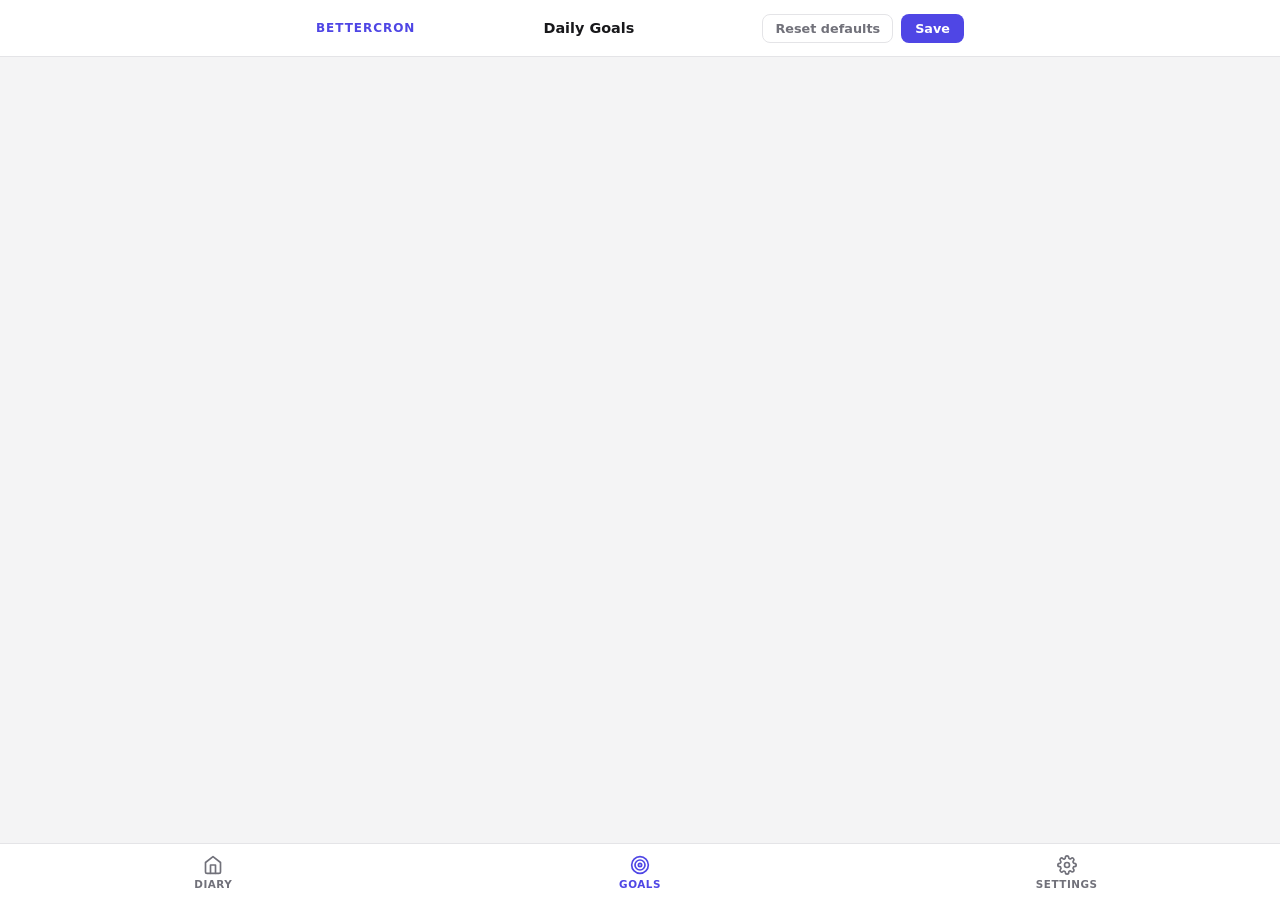
==== goals.html @ 749c4f25 "Initial release — BetterCron nutrition tracker Features: USDA + Open Food Facts food search, barcode" ====
<!DOCTYPE html>
<html lang="en">
<head>
  <meta charset="UTF-8">
  <meta name="viewport" content="width=device-width, initial-scale=1.0">
  <title>Daily Goals · BetterCron</title>
  <link rel="stylesheet" href="style.css">
</head>
<body>

<header id="app-header">
  <div class="container">
    <div class="header-inner">
      <h1>BetterCron</h1>
      <span style="font-size:.9rem;font-weight:600">Daily Goals</span>
      <div style="display:flex;gap:8px">
        <button id="btn-reset" class="btn-ghost" style="padding:6px 12px;font-size:.8rem">Reset defaults</button>
        <button id="btn-save" class="btn-primary" style="padding:6px 14px;font-size:.8rem">Save</button>
      </div>
    </div>
  </div>
</header>

<main style="padding:16px 0 8px">
  <div class="container stack" id="goals-container">
    <!-- Rendered by JS -->
  </div>
</main>

<nav id="bottom-nav">
  <a href="index.html" class="nav-item">
    <svg viewBox="0 0 24 24" fill="none" stroke="currentColor" stroke-width="2" stroke-linecap="round" stroke-linejoin="round">
      <path d="M3 9l9-7 9 7v11a2 2 0 01-2 2H5a2 2 0 01-2-2z"/><polyline points="9 22 9 12 15 12 15 22"/>
    </svg>
    Diary
  </a>
  <a href="goals.html" class="nav-item active">
    <svg viewBox="0 0 24 24" fill="none" stroke="currentColor" stroke-width="2" stroke-linecap="round" stroke-linejoin="round">
      <circle cx="12" cy="12" r="10"/><circle cx="12" cy="12" r="6"/><circle cx="12" cy="12" r="2"/>
    </svg>
    Goals
  </a>
  <a href="settings.html" class="nav-item">
    <svg viewBox="0 0 24 24" fill="none" stroke="currentColor" stroke-width="2" stroke-linecap="round" stroke-linejoin="round">
      <circle cx="12" cy="12" r="3"/><path d="M19.4 15a1.65 1.65 0 00.33 1.82l.06.06a2 2 0 010 2.83 2 2 0 01-2.83 0l-.06-.06a1.65 1.65 0 00-1.82-.33 1.65 1.65 0 00-1 1.51V21a2 2 0 01-4 0v-.09A1.65 1.65 0 009 19.4a1.65 1.65 0 00-1.82.33l-.06.06a2 2 0 01-2.83-2.83l.06-.06A1.65 1.65 0 004.68 15a1.65 1.65 0 00-1.51-1H3a2 2 0 010-4h.09A1.65 1.65 0 004.6 9a1.65 1.65 0 00-.33-1.82l-.06-.06a2 2 0 012.83-2.83l.06.06A1.65 1.65 0 009 4.68a1.65 1.65 0 001-1.51V3a2 2 0 014 0v.09a1.65 1.65 0 001 1.51 1.65 1.65 0 001.82-.33l.06-.06a2 2 0 012.83 2.83l-.06.06A1.65 1.65 0 0019.4 9a1.65 1.65 0 001.51 1H21a2 2 0 010 4h-.09a1.65 1.65 0 00-1.51 1z"/>
    </svg>
    Settings
  </a>
</nav>

<script type="module">
import { NUTRIENT_META, DEFAULT_GOALS } from './js/nutrients.js';
import { getGoals, setGoals } from './js/storage.js';

const goals = getGoals();
const container = document.getElementById('goals-container');

const groups = [
  { title: 'Macronutrients', ids: [1008, 1003, 1005, 1004, 1079] },
  { title: 'Vitamins', ids: [1106, 1162, 1114, 1109, 1185, 1165, 1166, 1167, 1175, 1178, 1177] },
  { title: 'Minerals', ids: [1087, 1089, 1090, 1092, 1093, 1095] },
];

for (const group of groups) {
  const card = document.createElement('div');
  card.className = 'card goals-group';

  const title = document.createElement('div');
  title.className = 'goals-group-title';
  title.style.padding = '14px 16px 6px';
  title.textContent = group.title;
  card.appendChild(title);

  for (const id of group.ids) {
    const meta = NUTRIENT_META.find(n => n.id === id);
    if (!meta) continue;

    const row = document.createElement('div');
    row.className = 'goal-row';
    row.innerHTML = `
      <span class="goal-name">${meta.name}</span>
      <div class="goal-input-wrap">
        <input class="goal-input" type="number" data-id="${id}" value="${goals[id] ?? meta.defaultGoal}" min="0" step="${meta.unit === 'kcal' ? 50 : meta.defaultGoal < 5 ? 0.1 : 1}">
        <span class="goal-unit">${meta.unit}</span>
      </div>`;
    card.appendChild(row);
  }

  container.appendChild(card);
}

document.getElementById('btn-save').addEventListener('click', () => {
  const inputs = document.querySelectorAll('.goal-input');
  const newGoals = {};
  inputs.forEach(input => {
    const id  = parseInt(input.dataset.id);
    const val = parseFloat(input.value);
    if (!isNaN(val) && val > 0) newGoals[id] = val;
  });
  setGoals(newGoals);
  showToast('Goals saved!');
});

document.getElementById('btn-reset').addEventListener('click', () => {
  if (!confirm('Reset all goals to default values?')) return;
  setGoals(DEFAULT_GOALS);
  document.querySelectorAll('.goal-input').forEach(input => {
    const meta = NUTRIENT_META.find(n => n.id === parseInt(input.dataset.id));
    if (meta) input.value = meta.defaultGoal;
  });
  showToast('Goals reset to defaults');
});

function showToast(msg) {
  const existing = document.querySelector('.success-toast');
  if (existing) existing.remove();
  const el = document.createElement('div');
  el.className = 'success-toast';
  el.textContent = msg;
  document.body.appendChild(el);
  setTimeout(() => el.remove(), 2100);
}
</script>
</body>
</html>
---- style.css ----
/* ── CSS Variables ──────────────────────────────────────────────── */
:root {
  --bg:        #f4f4f5;
  --surface:   #ffffff;
  --surface2:  #f9f9fb;
  --border:    #e4e4e7;
  --text:      #18181b;
  --text-muted:#71717a;
  --accent:    #4f46e5;
  --accent-lt: #eef2ff;
  --success:   #10b981;
  --warning:   #f59e0b;
  --danger:    #ef4444;
  --protein:   #3b82f6;
  --carbs:     #f59e0b;
  --fat:       #f43f5e;
  --fiber:     #10b981;
  --shadow:    0 1px 3px rgba(0,0,0,.08), 0 1px 2px rgba(0,0,0,.04);
  --radius:    12px;
  --radius-lg: 16px;
}

@media (prefers-color-scheme: dark) {
  :root {
    --bg:        #09090b;
    --surface:   #18181b;
    --surface2:  #27272a;
    --border:    #3f3f46;
    --text:      #fafafa;
    --text-muted:#a1a1aa;
    --accent-lt: #1e1b4b;
    --shadow:    0 1px 3px rgba(0,0,0,.4);
  }
}

/* ── Reset ──────────────────────────────────────────────────────── */
*, *::before, *::after { box-sizing: border-box; margin: 0; padding: 0; }

html { font-size: 16px; -webkit-text-size-adjust: 100%; }

body {
  font-family: -apple-system, BlinkMacSystemFont, 'Segoe UI', system-ui, sans-serif;
  background: var(--bg);
  color: var(--text);
  min-height: 100dvh;
  padding-bottom: 80px;
}

button { cursor: pointer; font: inherit; }
input  { font: inherit; }
a      { color: inherit; text-decoration: none; }

/* ── Layout ─────────────────────────────────────────────────────── */
.container {
  max-width: 680px;
  margin: 0 auto;
  padding: 0 16px;
}

/* ── Header ─────────────────────────────────────────────────────── */
#app-header {
  background: var(--surface);
  border-bottom: 1px solid var(--border);
  position: sticky;
  top: 0;
  z-index: 10;
}

.header-inner {
  display: flex;
  align-items: center;
  justify-content: space-between;
  height: 56px;
  gap: 8px;
}

.header-inner h1 {
  font-size: .75rem;
  font-weight: 700;
  letter-spacing: .08em;
  text-transform: uppercase;
  color: var(--accent);
}

.date-nav {
  display: flex;
  align-items: center;
  gap: 6px;
}

.date-nav .date-label {
  font-size: .9rem;
  font-weight: 600;
  min-width: 120px;
  text-align: center;
}

.btn-icon {
  display: flex;
  align-items: center;
  justify-content: center;
  width: 36px;
  height: 36px;
  border: none;
  background: var(--surface2);
  border-radius: 8px;
  color: var(--text);
  transition: background .15s;
}
.btn-icon:hover { background: var(--border); }

.btn-today {
  font-size: .75rem;
  font-weight: 600;
  padding: 4px 10px;
  border: 1px solid var(--accent);
  background: var(--accent-lt);
  color: var(--accent);
  border-radius: 6px;
  transition: background .15s;
}
.btn-today:hover { background: var(--accent); color: #fff; }
.btn-today.hidden { visibility: hidden; }

/* ── Main content ───────────────────────────────────────────────── */
main { padding: 16px 0 8px; }
.stack { display: flex; flex-direction: column; gap: 12px; }

/* ── Card ───────────────────────────────────────────────────────── */
.card {
  background: var(--surface);
  border-radius: var(--radius-lg);
  box-shadow: var(--shadow);
  overflow: hidden;
}

/* ── Macro Summary Card ─────────────────────────────────────────── */
#macro-summary {
  padding: 20px;
}

.summary-layout {
  display: flex;
  align-items: center;
  gap: 24px;
}

/* Calorie donut ring */
.calorie-ring-wrap {
  flex-shrink: 0;
  display: flex;
  flex-direction: column;
  align-items: center;
  gap: 4px;
}

.calorie-ring-wrap svg {
  width: 120px;
  height: 120px;
  transform: rotate(-90deg);
}

.ring-label {
  text-align: center;
}

.ring-label .cal-value {
  font-size: 1.6rem;
  font-weight: 700;
  line-height: 1;
  font-variant-numeric: tabular-nums;
}

.ring-label .cal-sub {
  font-size: .7rem;
  color: var(--text-muted);
  text-transform: uppercase;
  letter-spacing: .06em;
}

/* Macro bars column */
.macro-bars {
  flex: 1;
  display: flex;
  flex-direction: column;
  gap: 10px;
}

.macro-row {
  display: flex;
  flex-direction: column;
  gap: 4px;
}

.macro-row-header {
  display: flex;
  justify-content: space-between;
  align-items: baseline;
}

.macro-name {
  font-size: .75rem;
  font-weight: 600;
  text-transform: uppercase;
  letter-spacing: .05em;
}

.macro-value {
  font-size: .8rem;
  color: var(--text-muted);
  font-variant-numeric: tabular-nums;
}

.bar-track {
  height: 8px;
  background: var(--surface2);
  border-radius: 99px;
  overflow: hidden;
  border: 1px solid var(--border);
}

.bar-fill {
  height: 100%;
  border-radius: 99px;
  transition: width .4s ease;
}

.bar-fill.over { background: var(--danger) !important; }

/* ── Meal Section ───────────────────────────────────────────────── */
.meal-card { }

.meal-header {
  display: flex;
  align-items: center;
  justify-content: space-between;
  padding: 14px 16px;
  cursor: pointer;
  user-select: none;
  border-bottom: 1px solid var(--border);
}

.meal-header:hover { background: var(--surface2); }

.meal-title {
  font-size: .85rem;
  font-weight: 700;
  text-transform: capitalize;
  letter-spacing: .02em;
}

.meal-meta {
  display: flex;
  align-items: center;
  gap: 10px;
}

.meal-cal {
  font-size: .8rem;
  color: var(--text-muted);
  font-variant-numeric: tabular-nums;
}

.collapse-icon {
  color: var(--text-muted);
  transition: transform .2s;
  font-size: .7rem;
}

.meal-body { display: block; }
.meal-body.collapsed { display: none; }

.meal-entries { }

.food-row {
  display: flex;
  align-items: center;
  gap: 12px;
  padding: 10px 16px;
  border-bottom: 1px solid var(--border);
}

.food-row:last-of-type { border-bottom: none; }

.food-info { flex: 1; min-width: 0; }

.food-name {
  font-size: .875rem;
  font-weight: 500;
  white-space: nowrap;
  overflow: hidden;
  text-overflow: ellipsis;
}

.food-brand {
  font-size: .75rem;
  color: var(--text-muted);
  white-space: nowrap;
  overflow: hidden;
  text-overflow: ellipsis;
}

.food-serving {
  font-size: .72rem;
  color: var(--text-muted);
  margin-top: 1px;
}

.food-macros {
  font-size: .72rem;
  color: var(--text-muted);
  display: flex;
  gap: 8px;
  margin-top: 2px;
}

.food-macros span { white-space: nowrap; }

.food-cal {
  font-size: .9rem;
  font-weight: 700;
  font-variant-numeric: tabular-nums;
  white-space: nowrap;
}

.food-actions {
  display: flex;
  gap: 4px;
}

.btn-del, .btn-edit {
  display: flex;
  align-items: center;
  justify-content: center;
  width: 30px;
  height: 30px;
  border: none;
  border-radius: 6px;
  background: transparent;
  color: var(--text-muted);
  transition: background .15s, color .15s;
}

.btn-del:hover  { background: #fee2e2; color: var(--danger); }
.btn-edit:hover { background: var(--accent-lt); color: var(--accent); }

.meal-footer {
  padding: 10px 16px;
  border-top: 1px solid var(--border);
}

.btn-add-food {
  display: flex;
  align-items: center;
  gap: 6px;
  padding: 8px 14px;
  border: 1.5px dashed var(--border);
  background: transparent;
  border-radius: 8px;
  color: var(--text-muted);
  font-size: .8rem;
  font-weight: 500;
  width: 100%;
  justify-content: center;
  transition: border-color .15s, color .15s, background .15s;
}

.btn-add-food:hover {
  border-color: var(--accent);
  color: var(--accent);
  background: var(--accent-lt);
}

.empty-meal {
  padding: 14px 16px;
  text-align: center;
  font-size: .8rem;
  color: var(--text-muted);
}

/* ── Micronutrient Panel ────────────────────────────────────────── */
#micros-card {
  overflow: visible;
}

.micros-header {
  display: flex;
  align-items: center;
  justify-content: space-between;
  padding: 14px 16px;
  cursor: pointer;
  user-select: none;
}

.micros-header:hover { background: var(--surface2); border-radius: var(--radius-lg); }

.micros-title {
  font-size: .85rem;
  font-weight: 700;
}

.micros-body { padding: 0 16px 16px; }
.micros-body.collapsed { display: none; }

.micros-group-title {
  font-size: .7rem;
  font-weight: 700;
  text-transform: uppercase;
  letter-spacing: .08em;
  color: var(--text-muted);
  margin: 12px 0 6px;
}

.micro-table {
  width: 100%;
  border-collapse: collapse;
  font-size: .8rem;
}

.micro-table th {
  text-align: left;
  font-size: .7rem;
  font-weight: 600;
  color: var(--text-muted);
  text-transform: uppercase;
  letter-spacing: .05em;
  padding: 6px 8px;
  border-bottom: 1px solid var(--border);
}

.micro-table td {
  padding: 7px 8px;
  border-bottom: 1px solid var(--border);
  vertical-align: middle;
}

.micro-table tr:last-child td { border-bottom: none; }
.micro-table tr:nth-child(even) td { background: var(--surface2); }

.micro-bar-cell { width: 80px; }

.micro-bar-track {
  height: 5px;
  background: var(--border);
  border-radius: 99px;
  overflow: hidden;
}

.micro-bar-fill {
  height: 100%;
  border-radius: 99px;
  transition: width .4s ease;
}

.badge {
  display: inline-block;
  padding: 2px 7px;
  border-radius: 99px;
  font-size: .65rem;
  font-weight: 700;
  text-transform: uppercase;
  letter-spacing: .04em;
}

.badge-excellent { background: #d1fae5; color: #065f46; }
.badge-good      { background: #fef3c7; color: #92400e; }
.badge-low       { background: #fee2e2; color: #991b1b; }
.badge-unknown   { background: var(--border); color: var(--text-muted); }

@media (prefers-color-scheme: dark) {
  .badge-excellent { background: #064e3b; color: #6ee7b7; }
  .badge-good      { background: #451a03; color: #fcd34d; }
  .badge-low       { background: #450a0a; color: #fca5a5; }
}

/* ── Modal ──────────────────────────────────────────────────────── */
#modal-overlay {
  position: fixed;
  inset: 0;
  background: rgba(0,0,0,.55);
  backdrop-filter: blur(4px);
  z-index: 100;
  display: flex;
  align-items: flex-end;
  justify-content: center;
}

#modal-overlay.hidden { display: none; }

#modal {
  background: var(--surface);
  width: 100%;
  max-width: 560px;
  border-radius: var(--radius-lg) var(--radius-lg) 0 0;
  max-height: 92dvh;
  display: flex;
  flex-direction: column;
  animation: slideUp .25s ease;
}

@keyframes slideUp {
  from { transform: translateY(100%); opacity: 0; }
  to   { transform: translateY(0);    opacity: 1; }
}

@media (min-width: 600px) {
  #modal-overlay { align-items: center; }
  #modal {
    border-radius: var(--radius-lg);
    max-height: 85dvh;
  }
}

.modal-header {
  display: flex;
  align-items: center;
  gap: 10px;
  padding: 16px 16px 12px;
  border-bottom: 1px solid var(--border);
  flex-shrink: 0;
}

.modal-title {
  flex: 1;
  font-size: .95rem;
  font-weight: 700;
}

.btn-close {
  display: flex;
  align-items: center;
  justify-content: center;
  width: 32px;
  height: 32px;
  border: none;
  background: var(--surface2);
  border-radius: 50%;
  color: var(--text-muted);
  font-size: 1.1rem;
  line-height: 1;
}

.btn-close:hover { background: var(--border); color: var(--text); }

.modal-body {
  flex: 1;
  overflow-y: auto;
  overscroll-behavior: contain;
}

/* Search step */
#search-step, #serving-step { display: flex; flex-direction: column; height: 100%; }
#serving-step { display: none; }

.search-input-row {
  display: flex;
  align-items: center;
  gap: 8px;
  padding: 12px 16px;
  border-bottom: 1px solid var(--border);
  flex-shrink: 0;
}

.btn-scan {
  display: flex;
  align-items: center;
  justify-content: center;
  flex-shrink: 0;
  width: 44px;
  height: 44px;
  border: 1.5px solid var(--border);
  background: var(--surface2);
  border-radius: 10px;
  color: var(--text-muted);
  transition: background .15s, border-color .15s, color .15s;
}
.btn-scan:hover { background: var(--accent-lt); border-color: var(--accent); color: var(--accent); }

.search-input-wrap {
  flex: 1;
  position: relative;
}

.search-input-wrap input {
  width: 100%;
  padding: 10px 38px 10px 36px;
  border: 1.5px solid var(--border);
  border-radius: 8px;
  background: var(--surface2);
  color: var(--text);
  font-size: .9rem;
  outline: none;
  transition: border-color .15s;
}

.search-input-wrap input:focus { border-color: var(--accent); }

.search-icon {
  position: absolute;
  left: 28px;
  top: 50%;
  transform: translateY(-50%);
  color: var(--text-muted);
  pointer-events: none;
}

.search-spinner {
  position: absolute;
  right: 28px;
  top: 50%;
  transform: translateY(-50%);
}

.spinner {
  width: 16px;
  height: 16px;
  border: 2px solid var(--border);
  border-top-color: var(--accent);
  border-radius: 50%;
  animation: spin .6s linear infinite;
}

.spinner.hidden { display: none; }

@keyframes spin { to { transform: rotate(360deg); } }

#search-results {
  flex: 1;
  overflow-y: auto;
}

.search-placeholder {
  padding: 40px 20px;
  text-align: center;
  color: var(--text-muted);
  font-size: .9rem;
}

.search-placeholder .icon { font-size: 2rem; margin-bottom: 8px; }

.result-item {
  display: flex;
  align-items: center;
  padding: 12px 16px;
  gap: 12px;
  border-bottom: 1px solid var(--border);
  cursor: pointer;
  transition: background .1s;
}

.result-item:hover { background: var(--surface2); }

.result-info { flex: 1; min-width: 0; }

.result-name {
  font-size: .875rem;
  font-weight: 500;
  white-space: nowrap;
  overflow: hidden;
  text-overflow: ellipsis;
}

.result-brand {
  font-size: .75rem;
  color: var(--text-muted);
}

.result-macros {
  font-size: .72rem;
  color: var(--text-muted);
  margin-top: 2px;
}

.result-cal {
  font-size: .85rem;
  font-weight: 700;
  color: var(--text-muted);
  white-space: nowrap;
}

.load-more-btn {
  display: block;
  width: 100%;
  padding: 14px;
  border: none;
  background: transparent;
  color: var(--accent);
  font-size: .85rem;
  font-weight: 600;
  border-top: 1px solid var(--border);
  transition: background .15s;
}

.load-more-btn:hover { background: var(--accent-lt); }

/* Serving step */
.serving-back {
  display: flex;
  align-items: center;
  gap: 6px;
  padding: 12px 16px;
  border-bottom: 1px solid var(--border);
  flex-shrink: 0;
}

.btn-back {
  display: flex;
  align-items: center;
  gap: 5px;
  padding: 6px 10px;
  border: 1px solid var(--border);
  background: var(--surface2);
  border-radius: 6px;
  font-size: .8rem;
  color: var(--text-muted);
  transition: background .15s;
}
.btn-back:hover { background: var(--border); }

.serving-food-name {
  flex: 1;
  font-size: .875rem;
  font-weight: 600;
  white-space: nowrap;
  overflow: hidden;
  text-overflow: ellipsis;
}

.serving-form {
  padding: 16px;
  display: flex;
  flex-direction: column;
  gap: 14px;
}

.form-row {
  display: grid;
  grid-template-columns: 1fr 1fr;
  gap: 12px;
}

.form-group {
  display: flex;
  flex-direction: column;
  gap: 5px;
}

.form-group label {
  font-size: .75rem;
  font-weight: 600;
  color: var(--text-muted);
  text-transform: uppercase;
  letter-spacing: .05em;
}

.form-group input {
  padding: 9px 12px;
  border: 1.5px solid var(--border);
  border-radius: 8px;
  background: var(--surface2);
  color: var(--text);
  font-size: .9rem;
  outline: none;
  transition: border-color .15s;
}

.form-group input:focus { border-color: var(--accent); }

.total-display {
  font-size: .78rem;
  color: var(--text-muted);
  text-align: center;
}

/* Nutrient preview in serving editor */
.nutrient-preview {
  background: var(--surface2);
  border: 1px solid var(--border);
  border-radius: var(--radius);
  padding: 14px;
}

.preview-title {
  font-size: .72rem;
  font-weight: 700;
  text-transform: uppercase;
  letter-spacing: .06em;
  color: var(--text-muted);
  margin-bottom: 10px;
}

.preview-grid {
  display: grid;
  grid-template-columns: repeat(3, 1fr);
  gap: 10px;
}

.preview-item {
  text-align: center;
}

.preview-value {
  font-size: 1.1rem;
  font-weight: 700;
  font-variant-numeric: tabular-nums;
  line-height: 1;
}

.preview-label {
  font-size: .65rem;
  color: var(--text-muted);
  text-transform: uppercase;
  letter-spacing: .05em;
  margin-top: 2px;
}

.preview-unit {
  font-size: .65rem;
  color: var(--text-muted);
}

.btn-add-confirm {
  padding: 13px;
  border: none;
  background: var(--accent);
  color: #fff;
  border-radius: var(--radius);
  font-size: .95rem;
  font-weight: 700;
  width: 100%;
  transition: opacity .15s, transform .1s;
}

.btn-add-confirm:hover  { opacity: .9; }
.btn-add-confirm:active { transform: scale(.98); }

/* ── Bottom Nav ─────────────────────────────────────────────────── */
#bottom-nav {
  position: fixed;
  bottom: 0;
  left: 0;
  right: 0;
  background: var(--surface);
  border-top: 1px solid var(--border);
  display: flex;
  z-index: 10;
}

.nav-item {
  flex: 1;
  display: flex;
  flex-direction: column;
  align-items: center;
  justify-content: center;
  gap: 3px;
  padding: 10px;
  color: var(--text-muted);
  font-size: .65rem;
  font-weight: 600;
  text-transform: uppercase;
  letter-spacing: .05em;
  transition: color .15s;
  min-height: 56px;
}

.nav-item.active { color: var(--accent); }
.nav-item:hover  { color: var(--text); }

.nav-item svg { width: 20px; height: 20px; }

/* ── Settings page ──────────────────────────────────────────────── */
.settings-section {
  background: var(--surface);
  border-radius: var(--radius-lg);
  box-shadow: var(--shadow);
  padding: 20px;
  margin-bottom: 12px;
}

.settings-section h2 {
  font-size: .8rem;
  font-weight: 700;
  text-transform: uppercase;
  letter-spacing: .07em;
  color: var(--text-muted);
  margin-bottom: 14px;
}

.settings-row {
  display: flex;
  align-items: center;
  gap: 12px;
  padding: 8px 0;
  border-bottom: 1px solid var(--border);
}

.settings-row:last-child { border-bottom: none; }

.settings-label {
  flex: 1;
}

.settings-label span {
  font-size: .875rem;
  font-weight: 500;
  display: block;
}

.settings-label small {
  font-size: .75rem;
  color: var(--text-muted);
}

.settings-input {
  padding: 7px 10px;
  border: 1.5px solid var(--border);
  border-radius: 8px;
  background: var(--surface2);
  color: var(--text);
  font-size: .875rem;
  width: 200px;
  outline: none;
}

.settings-input:focus { border-color: var(--accent); }

.btn-primary {
  padding: 10px 20px;
  border: none;
  background: var(--accent);
  color: #fff;
  border-radius: 8px;
  font-size: .875rem;
  font-weight: 600;
  transition: opacity .15s;
}

.btn-primary:hover { opacity: .85; }

.btn-ghost {
  padding: 10px 20px;
  border: 1px solid var(--border);
  background: transparent;
  color: var(--text-muted);
  border-radius: 8px;
  font-size: .875rem;
  font-weight: 600;
  transition: background .15s;
}

.btn-ghost:hover { background: var(--surface2); }

/* Goals page */
.goals-group {
  margin-bottom: 12px;
}

.goals-group-title {
  font-size: .75rem;
  font-weight: 700;
  text-transform: uppercase;
  letter-spacing: .07em;
  color: var(--text-muted);
  padding: 0 16px;
  margin-bottom: 6px;
}

.goal-row {
  display: flex;
  align-items: center;
  gap: 12px;
  padding: 10px 16px;
  border-bottom: 1px solid var(--border);
}

.goal-row:last-child { border-bottom: none; }

.goal-name {
  flex: 1;
  font-size: .875rem;
  font-weight: 500;
}

.goal-input-wrap {
  display: flex;
  align-items: center;
  gap: 5px;
}

.goal-input {
  width: 80px;
  padding: 6px 8px;
  border: 1.5px solid var(--border);
  border-radius: 6px;
  background: var(--surface2);
  color: var(--text);
  font-size: .875rem;
  text-align: right;
  outline: none;
}

.goal-input:focus { border-color: var(--accent); }

.goal-unit {
  font-size: .78rem;
  color: var(--text-muted);
  width: 32px;
}

/* ── Utility ────────────────────────────────────────────────────── */
.hidden { display: none !important; }

.text-muted { color: var(--text-muted); }

.error-msg {
  padding: 12px 16px;
  background: #fee2e2;
  color: #991b1b;
  border-radius: var(--radius);
  font-size: .85rem;
  margin: 12px 0;
}

@media (prefers-color-scheme: dark) {
  .error-msg { background: #450a0a; color: #fca5a5; }
}

.success-toast {
  position: fixed;
  bottom: 72px;
  left: 50%;
  transform: translateX(-50%);
  background: #18181b;
  color: #fff;
  padding: 10px 18px;
  border-radius: 8px;
  font-size: .85rem;
  font-weight: 500;
  z-index: 200;
  animation: toastIn .2s ease, toastOut .3s ease 1.7s forwards;
}

@keyframes toastIn  { from { opacity: 0; transform: translateX(-50%) translateY(10px); } to { opacity: 1; transform: translateX(-50%) translateY(0); } }
@keyframes toastOut { to   { opacity: 0; } }

/* ── Barcode Scanner ────────────────────────────────────────────── */
.scan-viewport {
  flex: 1;
  position: relative;
  background: #000;
  overflow: hidden;
  min-height: 240px;
  display: flex;
  align-items: center;
  justify-content: center;
}

#scan-video {
  width: 100%;
  height: 100%;
  object-fit: cover;
}

.scan-frame {
  position: absolute;
  width: 65%;
  max-width: 260px;
  aspect-ratio: 2/1;
  border: 2px solid rgba(255,255,255,.85);
  border-radius: 8px;
  box-shadow: 0 0 0 9999px rgba(0,0,0,.45);
  overflow: hidden;
}

.scan-line {
  position: absolute;
  left: 0;
  right: 0;
  height: 2px;
  background: linear-gradient(90deg, transparent, var(--accent), transparent);
  animation: scanLine 1.8s ease-in-out infinite;
}

@keyframes scanLine {
  0%   { top: 8%; }
  50%  { top: 88%; }
  100% { top: 8%; }
}

.scan-footer {
  padding: 14px 16px;
  background: var(--surface);
  border-top: 1px solid var(--border);
  flex-shrink: 0;
}

.scan-status {
  font-size: .82rem;
  color: var(--text-muted);
  text-align: center;
  margin-bottom: 10px;
  min-height: 1.2em;
}

.scan-manual {
  display: flex;
  gap: 8px;
  margin-bottom: 10px;
}

.scan-manual input {
  flex: 1;
  padding: 9px 12px;
  border: 1.5px solid var(--border);
  border-radius: 8px;
  background: var(--surface2);
  color: var(--text);
  font-size: .875rem;
  outline: none;
  transition: border-color .15s;
}

.scan-manual input:focus { border-color: var(--accent); }

.scan-actions {
  display: flex;
  gap: 10px;
  justify-content: center;
  align-items: center;
}

.btn-scan-file {
  display: flex;
  align-items: center;
  gap: 6px;
  padding: 8px 14px;
  border: 1px solid var(--border);
  background: var(--surface2);
  border-radius: 8px;
  font-size: .8rem;
  font-weight: 500;
  color: var(--text-muted);
  cursor: pointer;
  transition: background .15s;
}
.btn-scan-file:hover { background: var(--border); }
#scan-file-input { display: none; }

/* ── Search: My Foods section headers ──────────────────────────── */
.results-section-header {
  font-size: .68rem;
  font-weight: 700;
  text-transform: uppercase;
  letter-spacing: .07em;
  color: var(--text-muted);
  padding: 8px 16px 5px;
  background: var(--surface2);
  border-bottom: 1px solid var(--border);
  border-top: 1px solid var(--border);
}

/* Custom food badge and delete button in search results */
.badge-my-food {
  display: inline-block;
  padding: 1px 6px;
  background: var(--accent-lt);
  color: var(--accent);
  border-radius: 99px;
  font-size: .6rem;
  font-weight: 700;
  text-transform: uppercase;
  letter-spacing: .05em;
  margin-left: 6px;
  vertical-align: middle;
}

.result-item-custom { background: var(--surface2); }
.result-item-custom:hover { background: var(--border); }

.result-right {
  display: flex;
  flex-direction: column;
  align-items: flex-end;
  gap: 4px;
  flex-shrink: 0;
}

.btn-result-delete {
  display: flex;
  align-items: center;
  justify-content: center;
  width: 24px;
  height: 24px;
  border: none;
  background: transparent;
  color: var(--text-muted);
  border-radius: 4px;
  transition: background .15s, color .15s;
}
.btn-result-delete:hover { background: #fee2e2; color: var(--danger); }

/* ── Search: Create Custom Food footer ─────────────────────────── */
.search-custom-footer {
  flex-shrink: 0;
  padding: 10px 16px;
  border-top: 1px solid var(--border);
  background: var(--surface);
}

.btn-create-food {
  display: flex;
  align-items: center;
  gap: 7px;
  width: 100%;
  padding: 9px 14px;
  border: 1.5px dashed var(--border);
  background: transparent;
  border-radius: 8px;
  color: var(--accent);
  font-size: .82rem;
  font-weight: 600;
  justify-content: center;
  transition: border-color .15s, background .15s;
}
.btn-create-food:hover { border-color: var(--accent); background: var(--accent-lt); }

/* ── Label scan button (serving step) ──────────────────────────── */
.label-scan-row {
  display: flex;
  align-items: center;
  gap: 10px;
  flex-wrap: wrap;
}

.btn-label-scan {
  display: inline-flex;
  align-items: center;
  gap: 6px;
  padding: 7px 12px;
  border: 1px solid var(--border);
  background: var(--surface2);
  border-radius: 8px;
  font-size: .78rem;
  font-weight: 500;
  color: var(--text-muted);
  cursor: pointer;
  transition: background .15s, border-color .15s, color .15s;
  white-space: nowrap;
}
.btn-label-scan:hover { background: var(--accent-lt); border-color: var(--accent); color: var(--accent); }

.label-scan-status {
  font-size: .78rem;
  color: var(--text-muted);
  flex: 1;
}

.btn-save-label-food {
  display: inline;
  border: none;
  background: none;
  color: var(--accent);
  font-size: .78rem;
  font-weight: 600;
  cursor: pointer;
  padding: 0;
  text-decoration: underline;
}

/* ── Create Custom Food step ───────────────────────────────────── */
.create-form {
  padding: 16px;
  display: flex;
  flex-direction: column;
  gap: 14px;
  overflow-y: auto;
  flex: 1;
}

.btn-label-scan-lg {
  display: flex;
  align-items: center;
  justify-content: center;
  gap: 8px;
  width: 100%;
  padding: 12px;
  border: 1.5px dashed var(--accent);
  background: var(--accent-lt);
  border-radius: var(--radius);
  font-size: .85rem;
  font-weight: 600;
  color: var(--accent);
  cursor: pointer;
  transition: opacity .15s;
}
.btn-label-scan-lg:hover { opacity: .8; }

.create-nutrients-header {
  font-size: .72rem;
  font-weight: 700;
  text-transform: uppercase;
  letter-spacing: .07em;
  color: var(--text-muted);
  padding-bottom: 6px;
  border-bottom: 1px solid var(--border);
}

.create-nutrient-grid {
  display: grid;
  grid-template-columns: 1fr 1fr;
  gap: 10px;
}
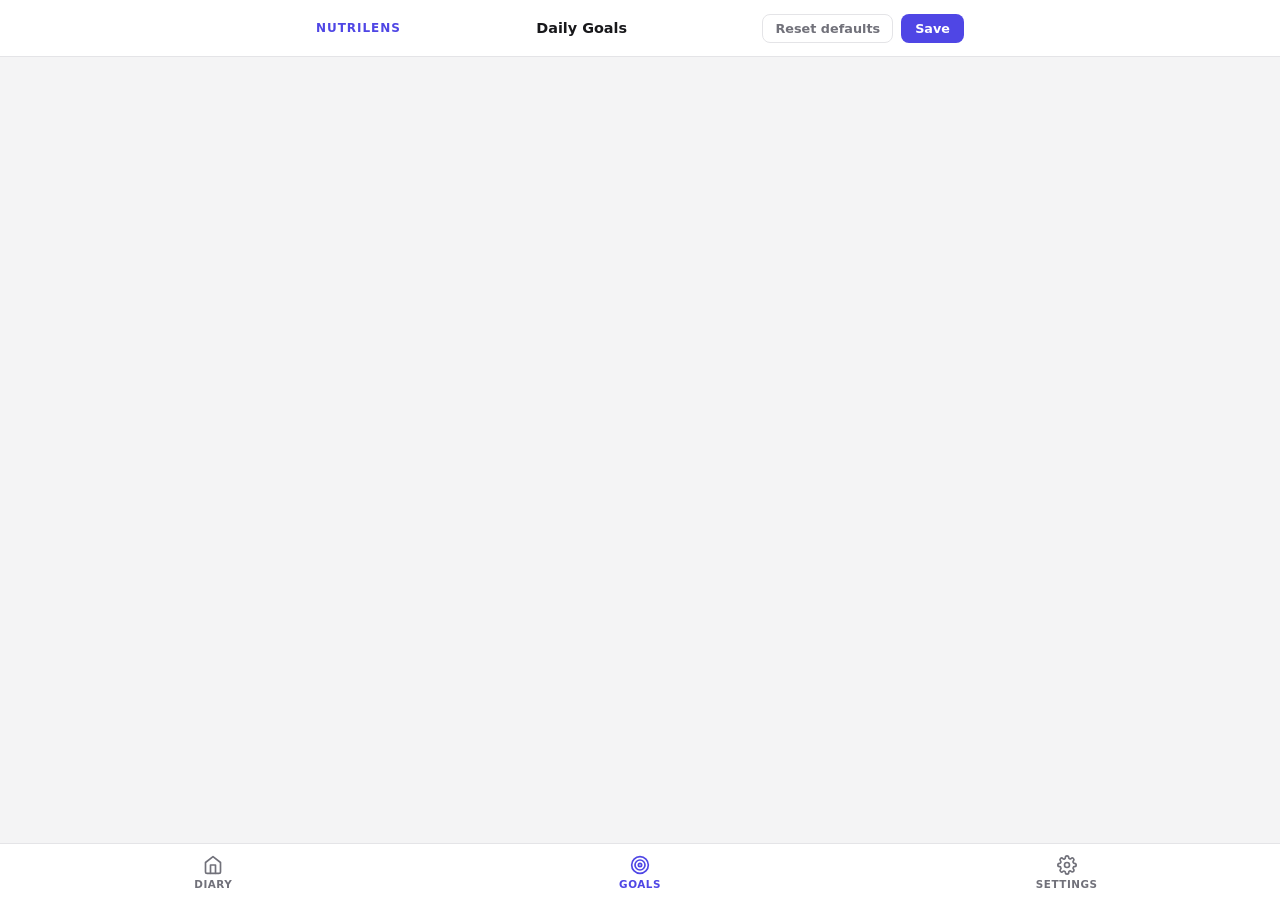
==== commit 92cd14d4: "Rename app to NutriLens" ====
--- a/goals.html
+++ b/goals.html
@@ -3,7 +3,7 @@
 <head>
   <meta charset="UTF-8">
   <meta name="viewport" content="width=device-width, initial-scale=1.0">
-  <title>Daily Goals · BetterCron</title>
+  <title>Daily Goals · NutriLens</title>
   <link rel="stylesheet" href="style.css">
 </head>
 <body>
@@ -11,7 +11,7 @@
 <header id="app-header">
   <div class="container">
     <div class="header-inner">
-      <h1>BetterCron</h1>
+      <h1>NutriLens</h1>
       <span style="font-size:.9rem;font-weight:600">Daily Goals</span>
       <div style="display:flex;gap:8px">
         <button id="btn-reset" class="btn-ghost" style="padding:6px 12px;font-size:.8rem">Reset defaults</button>
